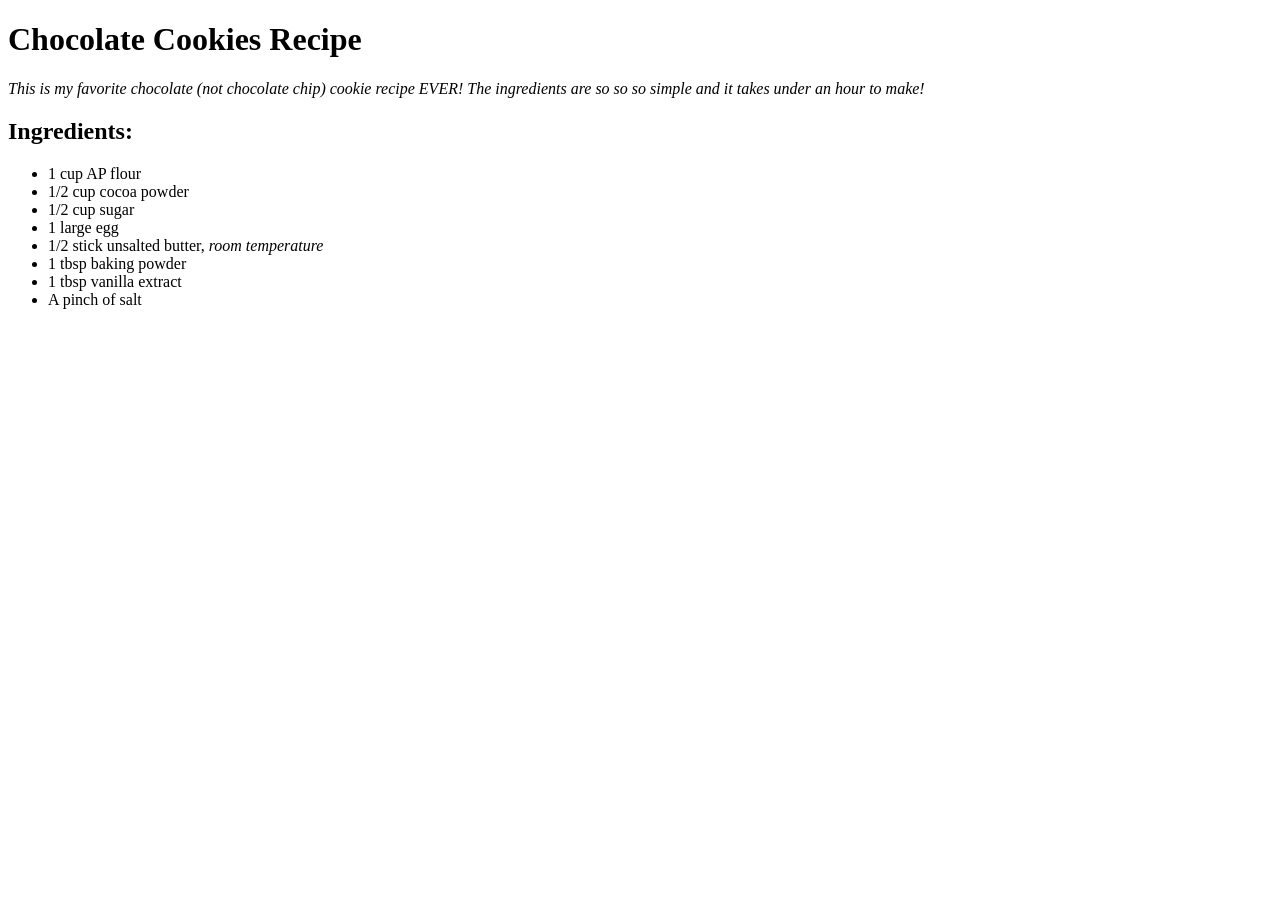
==== recipes/chocolate_cookies.html @ f1b7e40f "Create index.html, recipes dict, and cookie recip" ====
<!DOCTYPE html>
<html lang="en">
<head>
    <meta charset="UTF-8">
    <meta name="viewport" content="width=device-width, initial-scale=1.0">
    <title>Chocolate Cookies Recipe</title>
</head>
<body>
    <h1>Chocolate Cookies Recipe</h1>
    <p><em>This is my favorite chocolate (not chocolate chip) cookie recipe EVER! 
        The ingredients are so so so simple and it takes under an hour to make!
    </em></p>
    <h2>Ingredients:</h2>
    <ul>
        <li>1 cup AP flour</li>
        <li>1/2 cup cocoa powder</li>
        <li>1/2 cup sugar</li>
        <li>1 large egg</li>
        <li>1/2 stick unsalted butter, <em>room temperature</em></li>
        <li>1 tbsp baking powder</li>
        <li>1 tbsp vanilla extract</li>
        <li>A pinch of salt</li>
    </ul>
    
</body>
</html>
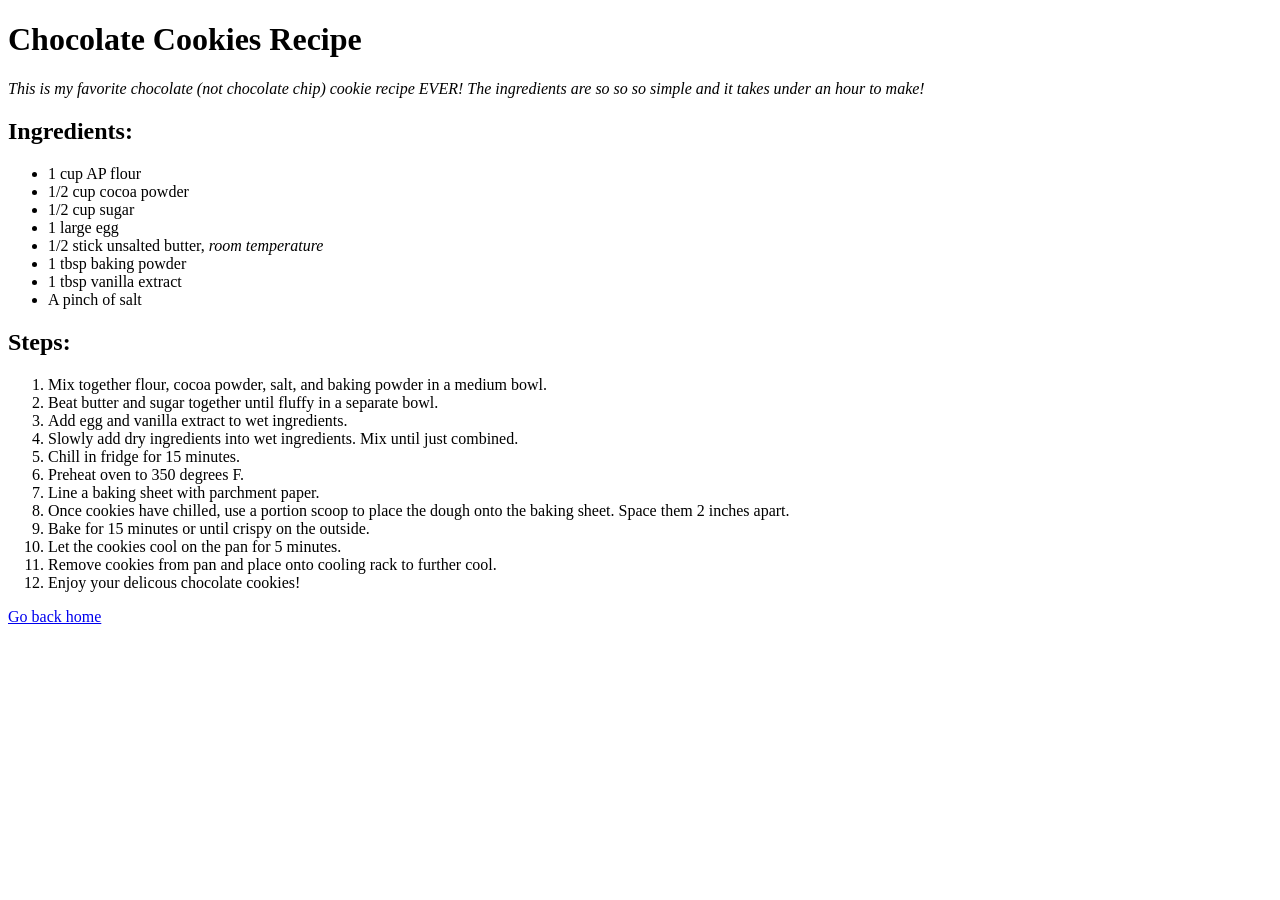
==== commit 676aa0b3: "Finish chocolate cookies recipe" ====
--- a/recipes/chocolate_cookies.html
+++ b/recipes/chocolate_cookies.html
@@ -21,6 +21,24 @@
         <li>1 tbsp vanilla extract</li>
         <li>A pinch of salt</li>
     </ul>
+
+    <h2>Steps:</h2>
+    <ol>
+        <li>Mix together flour, cocoa powder, salt, and baking powder in a medium bowl.</li>
+        <li>Beat butter and sugar together until fluffy in a separate bowl.</li>
+        <li>Add egg and vanilla extract to wet ingredients. </li>
+        <li>Slowly add dry ingredients into wet ingredients. Mix until just combined.</li>
+        <li>Chill in fridge for 15 minutes.</li>
+        <li>Preheat oven to 350 degrees F.</li>
+        <li>Line a baking sheet with parchment paper.</li>
+        <li>Once cookies have chilled, use a portion scoop to place the dough onto the baking sheet. Space them 2 inches apart.</li>
+        <li>Bake for 15 minutes or until crispy on the outside.</li>
+        <li>Let the cookies cool on the pan for 5 minutes.</li>
+        <li>Remove cookies from pan and place onto cooling rack to further cool.</li>
+        <li>Enjoy your delicous chocolate cookies!</li>
+    </ol>
+
+    <a href="../index.html">Go back home</a>
     
 </body>
 </html>
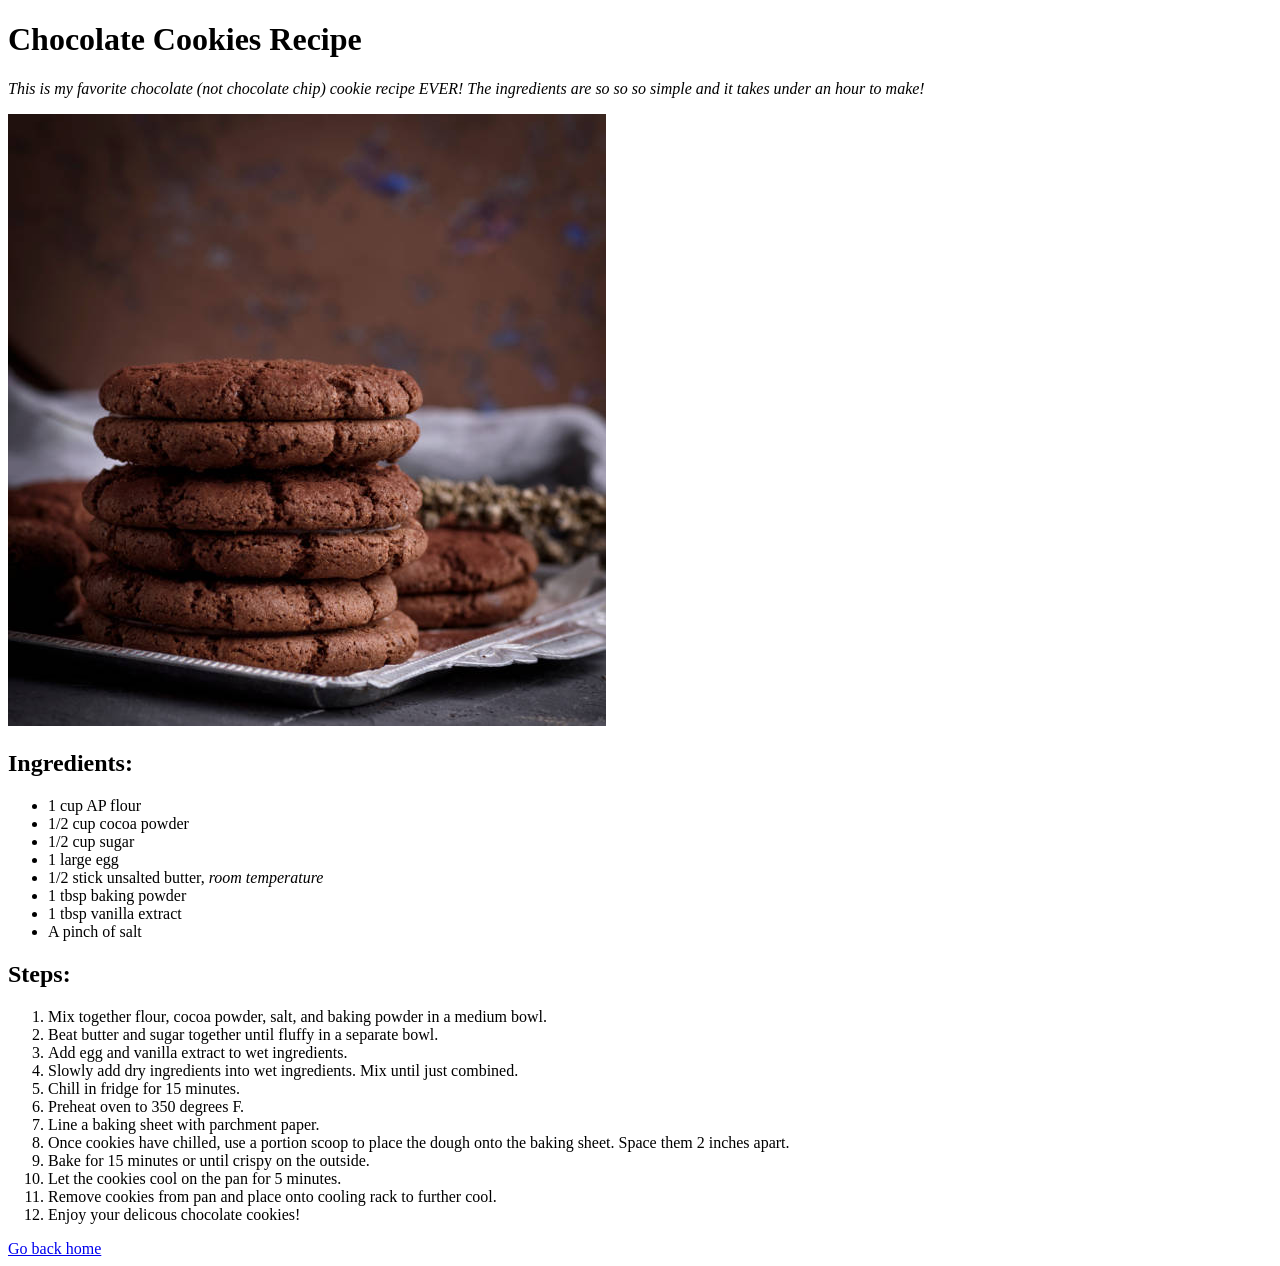
==== commit 1223a7f7: "Add photos to all recipes" ====
--- a/recipes/chocolate_cookies.html
+++ b/recipes/chocolate_cookies.html
@@ -10,6 +10,7 @@
     <p><em>This is my favorite chocolate (not chocolate chip) cookie recipe EVER! 
         The ingredients are so so so simple and it takes under an hour to make!
     </em></p>
+    <img src="./images/chocolate_cookie.png">
     <h2>Ingredients:</h2>
     <ul>
         <li>1 cup AP flour</li>
